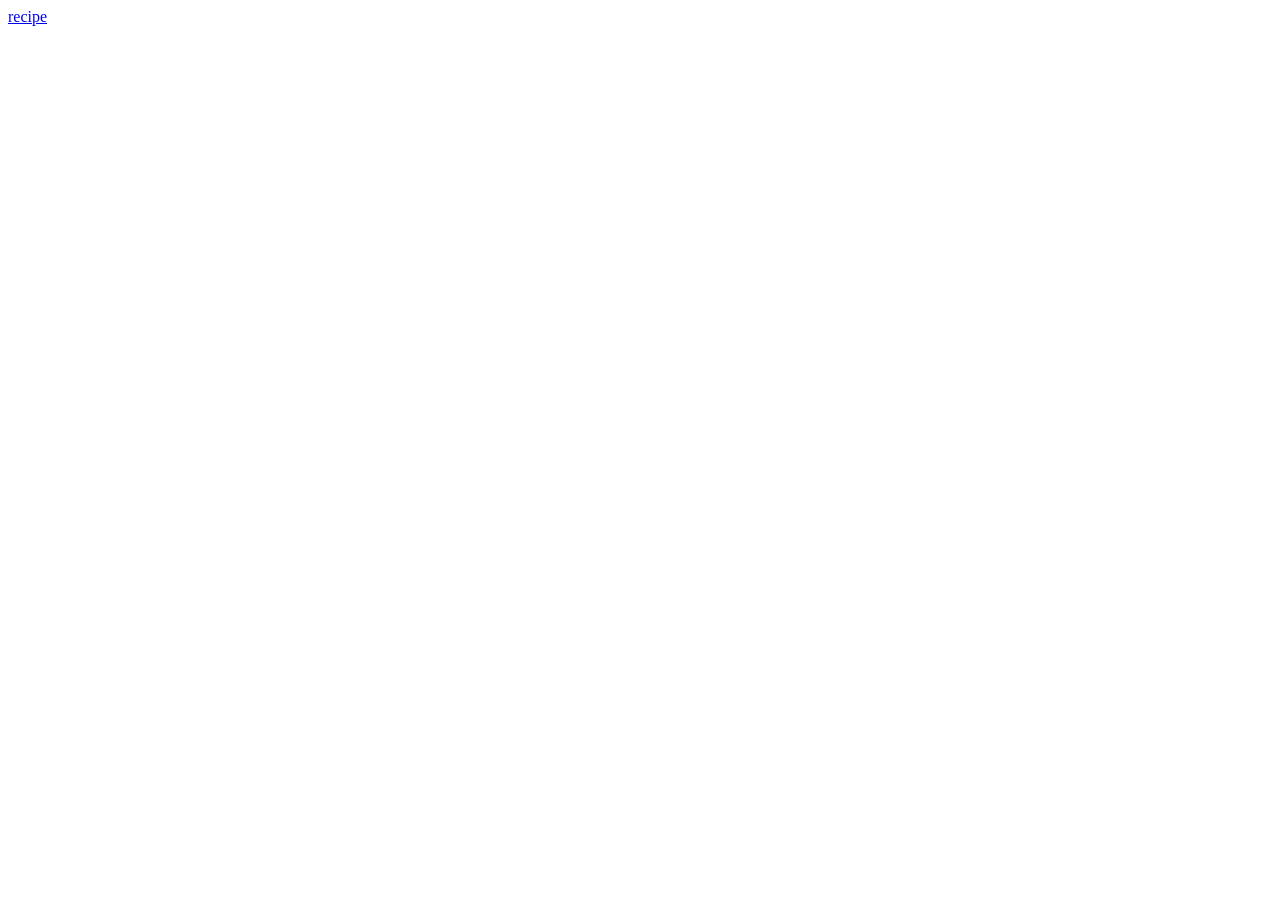
==== frontend/index.html @ 7f522fdb "added api endpoint to get recipe" ====
<!DOCTYPE html>
<html lang="en">

    <head>
        <meta charset="utf-8">
        <meta name="viewport" content="width=device-width, initial-scale=1">
        <title>CookBook</title>
        <link rel="stylesheet" href="style.css">
    </head>
        <a href="recipe?name=test">recipe</a>
    <body>
    </body>
</html>
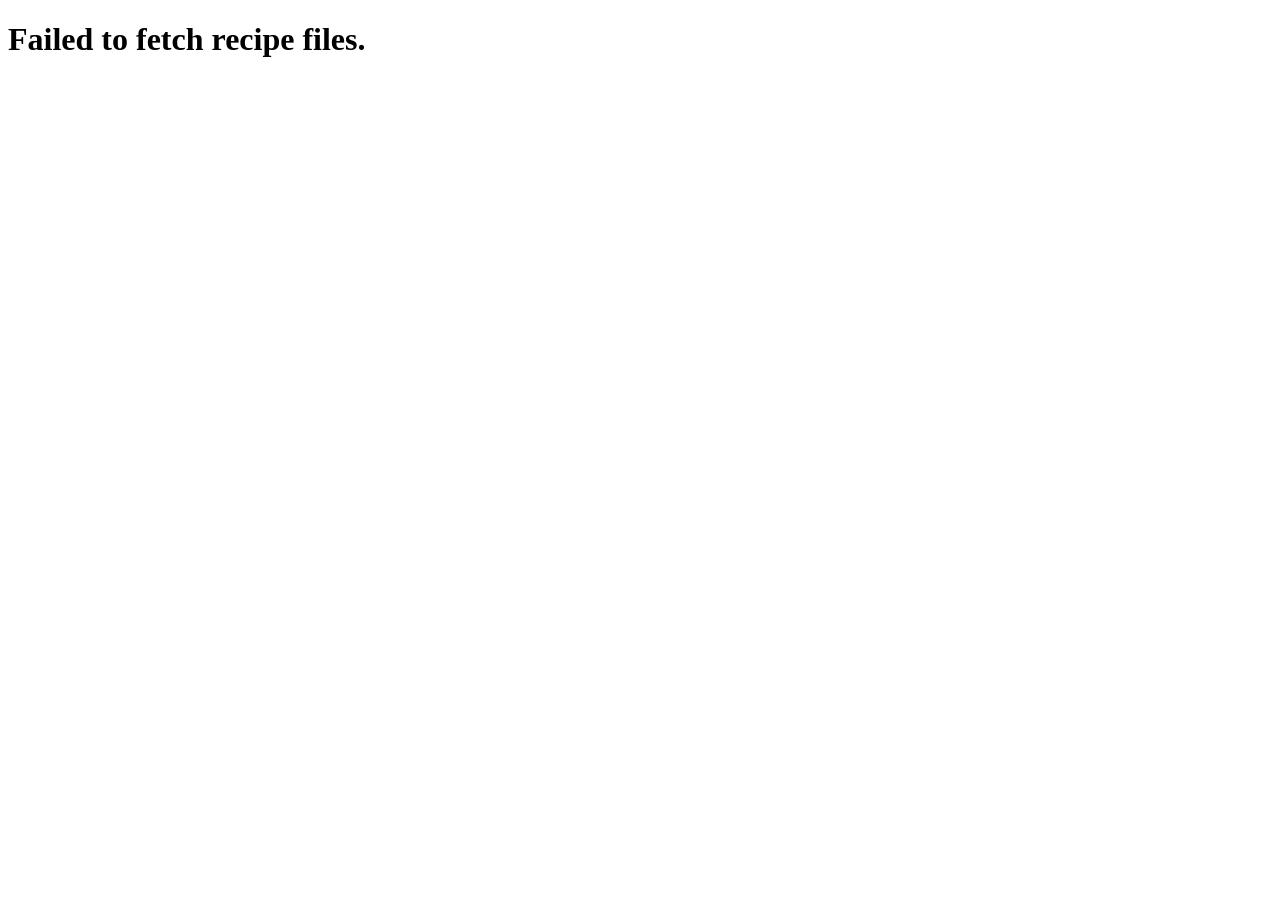
==== commit 152e714c: "made the main page list all recipes" ====
--- a/frontend/index.html
+++ b/frontend/index.html
@@ -1,13 +1,16 @@
 <!DOCTYPE html>
 <html lang="en">
-
     <head>
         <meta charset="utf-8">
         <meta name="viewport" content="width=device-width, initial-scale=1">
         <title>CookBook</title>
-        <link rel="stylesheet" href="style.css">
     </head>
-        <a href="recipe?name=test">recipe</a>
     <body>
+        <div id="recipe">
+            <h2>Recipes:</h2>
+            <ol id="recipe-list"></ol>
+        </div>
+
+        <script src="script.js"></script>
     </body>
 </html>
